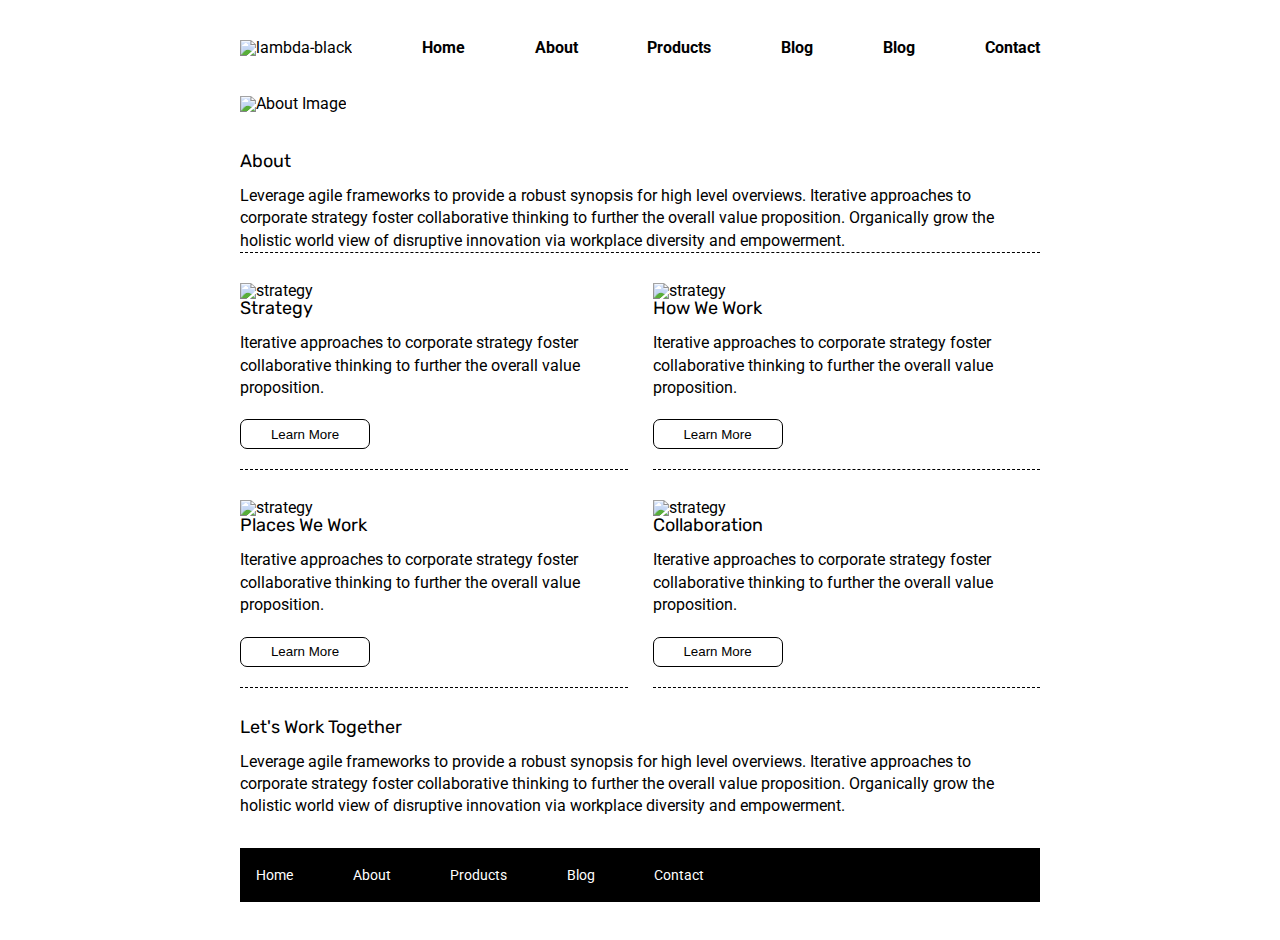
==== about.html @ 670945b4 "about page done" ====
<!doctype html>

<html lang="en">
<head>
  <meta charset="utf-8">

  <title>Sprint Challenge - About</title>

  <link href="https://fonts.googleapis.com/css?family=Roboto|Rubik" rel="stylesheet">
  <link rel="stylesheet" href="css/index.css">

</head>

<body>
<div class="container">
  <div class="nav">
    <nav class="navbar">
        <img src="/Users/Evelyn/Lambda/Unit1/Sprint-Challenge--User-Interface/img/lambda-black.png" alt="lambda-black " >
        <a class="link" href="#">Home</a>
        <a class="link" href="/Users/Evelyn/Lambda/Unit1/Sprint-Challenge--User-Interface/about.html">About</a>
        <a class="link" href="#">Products</a>
        <a class="link" href="#">Blog</a>
        <a class="link" href="#">Blog</a>
        <a class="link" href="#">Contact</a>
    </nav>
    <div class="banner">
        <img src="/Users/Evelyn/Lambda/Unit1/Sprint-Challenge--User-Interface/img/jumbo-about.png" alt="About Image " >
    </div>
  </div>
  <div class="topPage" >
    <h3>About</h3>
    <p>Leverage agile frameworks to provide a robust synopsis for high level overviews. Iterative approaches to corporate strategy foster collaborative thinking to further the overall value proposition. Organically grow the holistic world view of disruptive innovation via workplace diversity and empowerment.</p>
  </div>
  <div class="midPage1">
    <div class="left">
      <img src="img/about-plan.png" alt="strategy">
      <h3>Strategy</h3>
      <p>Iterative approaches to corporate strategy foster collaborative thinking to further the overall value proposition.</p>
      <button>Learn More</button>
    </div>
   
    <div class="right">
      <img src="img/about-working.png" alt="strategy">
      <h3>How We Work</h3>
      <p>Iterative approaches to corporate strategy foster collaborative thinking to further the overall value proposition.</p>
      <button>Learn More</button>
    </div>
   
  </div>

  <div class="midPage2">
    <div class="left">
      <img src="img/about-office.png" alt="strategy">
      <h3>Places We Work</h3>
      <p>Iterative approaches to corporate strategy foster collaborative thinking to further the overall value proposition.</p>
      <button>Learn More</button>
    </div>
    <div class="right">
      <img src="img/about-meeting.png" alt="strategy">
      <h3>Collaboration</h3>
      <p>Iterative approaches to corporate strategy foster collaborative thinking to further the overall value proposition.</p>
      <button>Learn More</button>
    </div>
  </div>
  <div class="end">
      <h3>Let's Work Together</h3>
      <p>Leverage agile frameworks to provide a robust synopsis for high level overviews. Iterative approaches to corporate strategy foster collaborative thinking to further the overall value proposition. Organically grow the holistic world view of disruptive innovation via workplace diversity and empowerment.</p>
  </div>
  <div class="foot">
      <footer>
        <nav>
          <a href="index.html">Home</a>
          <a href="#">About</a>
          <a href="#">Products</a>
          <a href="#">Blog</a>
          <a href="#">Contact</a>
        </nav>
      </footer>
  </div>        
      
</div>
</body>
</html>
---- css/index.css ----
/* http://meyerweb.com/eric/tools/css/reset/ 
   v2.0 | 20110126
   License: none (public domain)
*/

html, body, div, span, applet, object, iframe,
h1, h2, h3, h4, h5, h6, p, blockquote, pre,
a, abbr, acronym, address, big, cite, code,
del, dfn, em, img, ins, kbd, q, s, samp,
small, strike, strong, sub, sup, tt, var,
b, u, i, center,
dl, dt, dd, ol, ul, li,
fieldset, form, label, legend,
table, caption, tbody, tfoot, thead, tr, th, td,
article, aside, canvas, details, embed, 
figure, figcaption, footer, header, hgroup, 
menu, nav, output, ruby, section, summary,
time, mark, audio, video {
	margin: 0;
	padding: 0;
	border: 0;
	font-size: 100%;
	font: inherit;
	vertical-align: baseline;
}
/* HTML5 display-role reset for older browsers */
article, aside, details, figcaption, figure, 
footer, header, hgroup, menu, nav, section {
	display: block;
}
body {
	line-height: 1;
}
ol, ul {
	list-style: none;
}
blockquote, q {
	quotes: none;
}
blockquote:before, blockquote:after,
q:before, q:after {
	content: '';
	content: none;
}
table {
	border-collapse: collapse;
	border-spacing: 0;
}

* {
    box-sizing: border-box;
}

html, body {
    height: 100%;
    font-family: 'Roboto', sans-serif;
}

h1, h2, h3, h4, h5 {
    font-size: 18px;
    margin-bottom: 15px;
    font-family: 'Rubik', sans-serif;
}

p {
    line-height: 1.4;
}

.container {
    width: 800px;
    margin: 0 auto;
}

.top-content {
    display: flex;
    flex-wrap: wrap;
    justify-content: space-evenly;
    margin-bottom: 20px;
    border-bottom: 1px dashed black;
}

.top-content .text-container {
    width: 48%;
    padding: 0 1%;
    padding-bottom: 20px;  
}

.middle-content {
    margin-bottom: 20px;
    border-bottom: 1px dashed black;
}

.middle-content h2 {
    padding: 0 2%;
    margin-bottom: 0;
}

.middle-content .boxes {
    display: flex;
    flex-wrap: wrap;
    justify-content: space-evenly;
}

.middle-content .boxes .box {
    width: 12.5%;
    height: 100px;
    margin: 20px 2.5%;
    color: white;
    display: flex;
    align-items: center;
    justify-content: center;
}

.bottom-content {
    display: flex;
    margin: 0 2% 20px;
    justify-content: space-around;
}

.bottom-content .text-container {
    padding-right: 4%;
}

.bottom-content .text-container:last-child {
    padding-right: 0;
}

footer {
    width: 100%;
    background: black;
}

footer nav {
    width: 60%;
    display: flex;
    justify-content: space-between;
    align-items: center;
    padding: 20px 2%;
    font-size: 14px;
}

footer nav a {
    color: white;
    text-decoration: none;
}





/* My CSS starts here. */

.navbar{
    display: flex;
    justify-content: space-between;
    align-items: flex-end;
    margin: 40px 0;
}
.navbar .link{
    text-decoration: none;
    font-weight: bolder;
    color: black;
    
}
.banner{
    margin: 40px 0;
}
.box1{
    background-color: teal;
}
.box2{
    background-color:gold;
}
.box3{
    background-color: cadetblue;
}
.box4{
    background-color:coral;
}
.box5{
    background-color: crimson;
}
.box6{
    background-color:forestgreen;
}
.box7{
    background-color:darkorchid;
}
.box8{
    background-color: hotpink;
}
.box9{
    background-color: indigo;
}
.box10{
    background-color: dodgerblue;
}




/* This is CSS for About Page: */

.topPage{
    margin: 20px 0;
    border-bottom: 1px dashed black;
}
.midPage1{
    display: flex;
    margin: 30px 0;
}
.midPage1 .left,
.midPage2 .left {
    border-bottom: 1px dashed black; 
    margin-right:25px;
}

.midPage1 .right,
.midPage2 .right{
    border-bottom: 1px dashed black; 
}

.midPage2{
    display: flex;
    margin: 30px 0;
    /* border-bottom: 1px dashed black; */
}
.end{
    /* border-bottom: 1px dashed black; */
    margin: 30px 0;
}

.left img,
.right img {
    width: 100%;
}
button{
    width: 130px;
    height: 30px;
    border-radius: 7px;
    background-color: white;
    border: 1px solid black;
    margin: 20px 0;



}
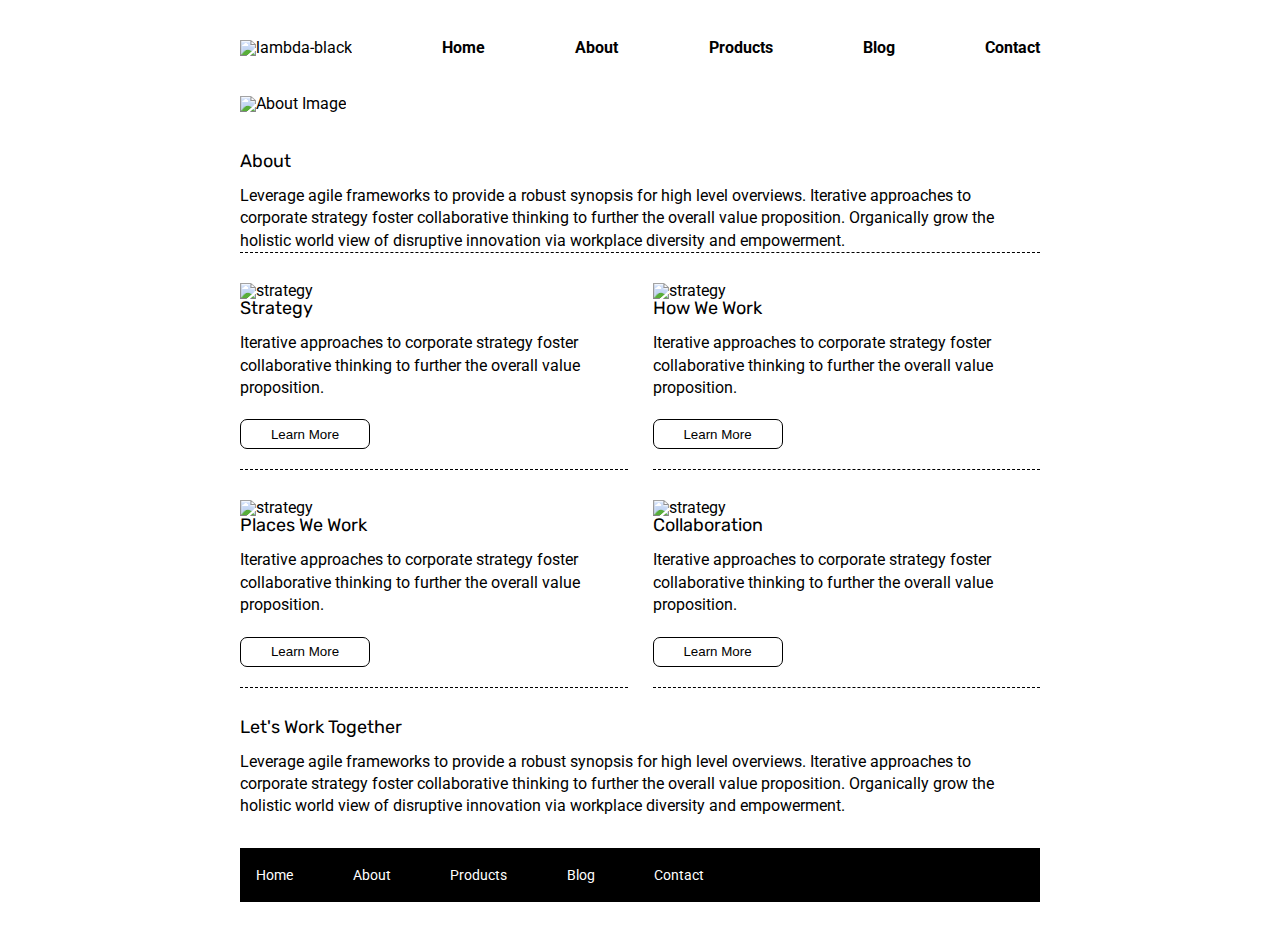
==== commit f9ff85ae: "corrected links and extra blog" ====
--- a/about.html
+++ b/about.html
@@ -15,23 +15,22 @@
 <div class="container">
   <div class="nav">
     <nav class="navbar">
-        <img src="/Users/Evelyn/Lambda/Unit1/Sprint-Challenge--User-Interface/img/lambda-black.png" alt="lambda-black " >
-        <a class="link" href="#">Home</a>
-        <a class="link" href="/Users/Evelyn/Lambda/Unit1/Sprint-Challenge--User-Interface/about.html">About</a>
+        <img src="img/lambda-black.png" alt="lambda-black " >
+        <a class="link" href="index.html">Home</a>
+        <a class="link" href="about.html">About</a>
         <a class="link" href="#">Products</a>
-        <a class="link" href="#">Blog</a>
         <a class="link" href="#">Blog</a>
         <a class="link" href="#">Contact</a>
     </nav>
     <div class="banner">
-        <img src="/Users/Evelyn/Lambda/Unit1/Sprint-Challenge--User-Interface/img/jumbo-about.png" alt="About Image " >
+        <img src="img/jumbo-about.png" alt="About Image " >
     </div>
   </div>
   <div class="topPage" >
     <h3>About</h3>
     <p>Leverage agile frameworks to provide a robust synopsis for high level overviews. Iterative approaches to corporate strategy foster collaborative thinking to further the overall value proposition. Organically grow the holistic world view of disruptive innovation via workplace diversity and empowerment.</p>
   </div>
-  <div class="midPage1">
+  <div class="mid-page1">
     <div class="left">
       <img src="img/about-plan.png" alt="strategy">
       <h3>Strategy</h3>
@@ -48,7 +47,7 @@
    
   </div>
 
-  <div class="midPage2">
+  <div class="mid-page2">
     <div class="left">
       <img src="img/about-office.png" alt="strategy">
       <h3>Places We Work</h3>
--- a/css/index.css
+++ b/css/index.css
@@ -160,8 +160,15 @@
     text-decoration: none;
     font-weight: bolder;
     color: black;
-    
-}
+    transition-property: transform;
+        
+}
+.navbar .link:hover{
+    color: pink;
+    transform: rotate(360deg);
+
+}
+
 .banner{
     margin: 40px 0;
 }
@@ -205,28 +212,26 @@
     margin: 20px 0;
     border-bottom: 1px dashed black;
 }
-.midPage1{
+.mid-page1{
     display: flex;
     margin: 30px 0;
 }
-.midPage1 .left,
-.midPage2 .left {
+.mid-page1 .left,
+.mid-page2 .left {
     border-bottom: 1px dashed black; 
     margin-right:25px;
 }
 
-.midPage1 .right,
-.midPage2 .right{
+.mid-page1 .right,
+.mid-page2 .right{
     border-bottom: 1px dashed black; 
 }
 
-.midPage2{
+.mid-page2{
     display: flex;
     margin: 30px 0;
-    /* border-bottom: 1px dashed black; */
 }
 .end{
-    /* border-bottom: 1px dashed black; */
     margin: 30px 0;
 }
 
@@ -241,8 +246,5 @@
     background-color: white;
     border: 1px solid black;
     margin: 20px 0;
-
-
-
-}
-
+}
+
